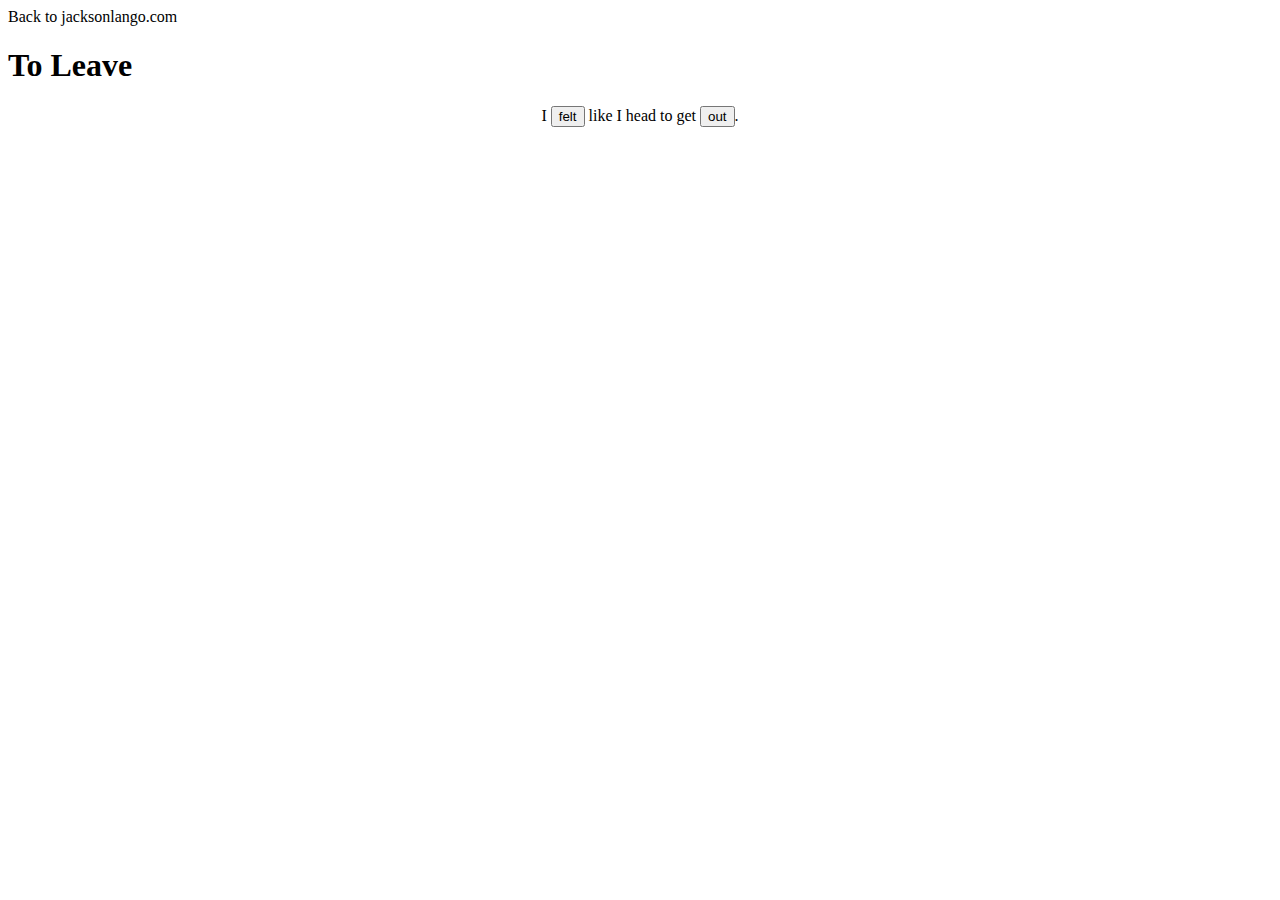
==== index.html @ 10e7201f "init commit" ====
<html>
  <head>
    <title>To Leave</title>
  </head>
  <body>
    Back to jacksonlango.com
    <h1 id="h">To Leave</h1>
    <center>
    <p id="score"></p>
    <p id="p"></p>
    <script src="out/main.js"></script>
  </center>
  </body>
</html>
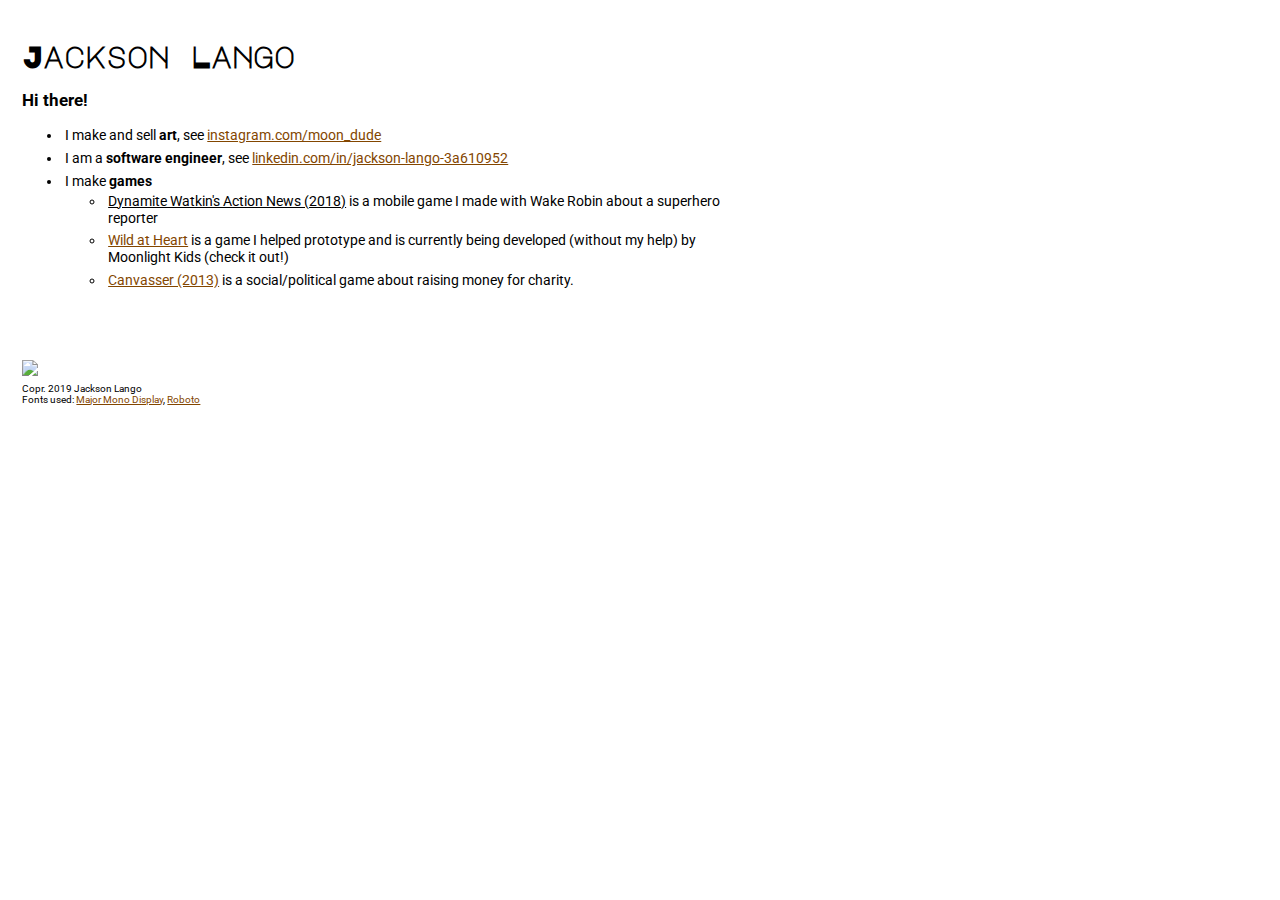
==== commit 01658641: "Update to latest info" ====
--- a/index.html
+++ b/index.html
@@ -1,14 +1,39 @@
+<!DOCTYPE html>
+<meta name="viewport" content="width=device-width, initial-scale=1">
 <html>
-  <head>
-    <title>To Leave</title>
-  </head>
-  <body>
-    Back to jacksonlango.com
-    <h1 id="h">To Leave</h1>
-    <center>
-    <p id="score"></p>
-    <p id="p"></p>
-    <script src="out/main.js"></script>
-  </center>
-  </body>
+<head>
+  <title>Jackson Lango</title>
+  <link href="https://fonts.googleapis.com/css?family=Major+Mono+Display|Roboto|IBM+Plex+Mono&display=swap" rel="stylesheet">
+  <link rel="stylesheet" type="text/css" href="style.css">
+</head>
+<body>
+<h1>Jackson Lango</h1>
+<h2>Hi there!</h2>
+<ul>
+  <li>
+    I make and sell <strong>art</strong>, see <a href="https://www.instagram.com/moon_dude/">instagram.com/moon_dude</a>
+  </li>
+  <li>
+    I am a <strong>software engineer</strong>, see <a href="https://www.linkedin.com/in/jackson-lango-3a610952">linkedin.com/in/jackson-lango-3a610952</a>
+  </li>
+  <li>
+    I make <strong>games</strong>
+    <ul>
+      <li><u>Dynamite Watkin's Action News (2018)</u> is a mobile game I made with Wake Robin about a superhero reporter</li>
+      <li><a href="https://twitter.com/MoonlightKids_">Wild at Heart</a> is a game I helped prototype and is currently being developed (without my help) by Moonlight Kids (check it out!)</li>
+      <li><a href="https://gamejolt.com/games/canvasser/15142">Canvasser (2013)</a> is a social/political game about raising money for charity.</li>
+    </ul>
+  </li>
+</ul>
+<footer>
+  <img src="mebw.jpg" width="60">
+  <br/>
+  Copr. 2019 Jackson Lango
+  <br/>
+  Fonts used: 
+  <a href="https://fonts.google.com/specimen/Major+Mono+Display/">Major Mono Display</a>, 
+  <a href="https://fonts.google.com/specimen/Roboto/">Roboto</a>
+</footer>
+</body>
+
 </html>--- a/style.css
+++ b/style.css
@@ -0,0 +1,36 @@
+h1 {
+  font-family: 'Major Mono Display', monospace;
+}
+h2 {
+  font-size: 1.2em;
+}
+body {
+  padding: 1em; 
+  font-family: 'Roboto', sans-serif;
+  font-size: 0.9em;
+  max-width: 50em;
+}
+li {
+  padding: 0.2em;
+}
+a {
+  color: #834600
+}
+footer {
+  padding-top: 5em;
+  font-size: 0.7em;
+}
+footer img {
+  padding-bottom: 0.5em;
+}
+
+@media screen and (max-width: 500px) {
+  body {
+    max-width: 100%;
+  }
+}
+
+.WavyLetter {
+  display: inline-block;
+  vertical-align: top;
+}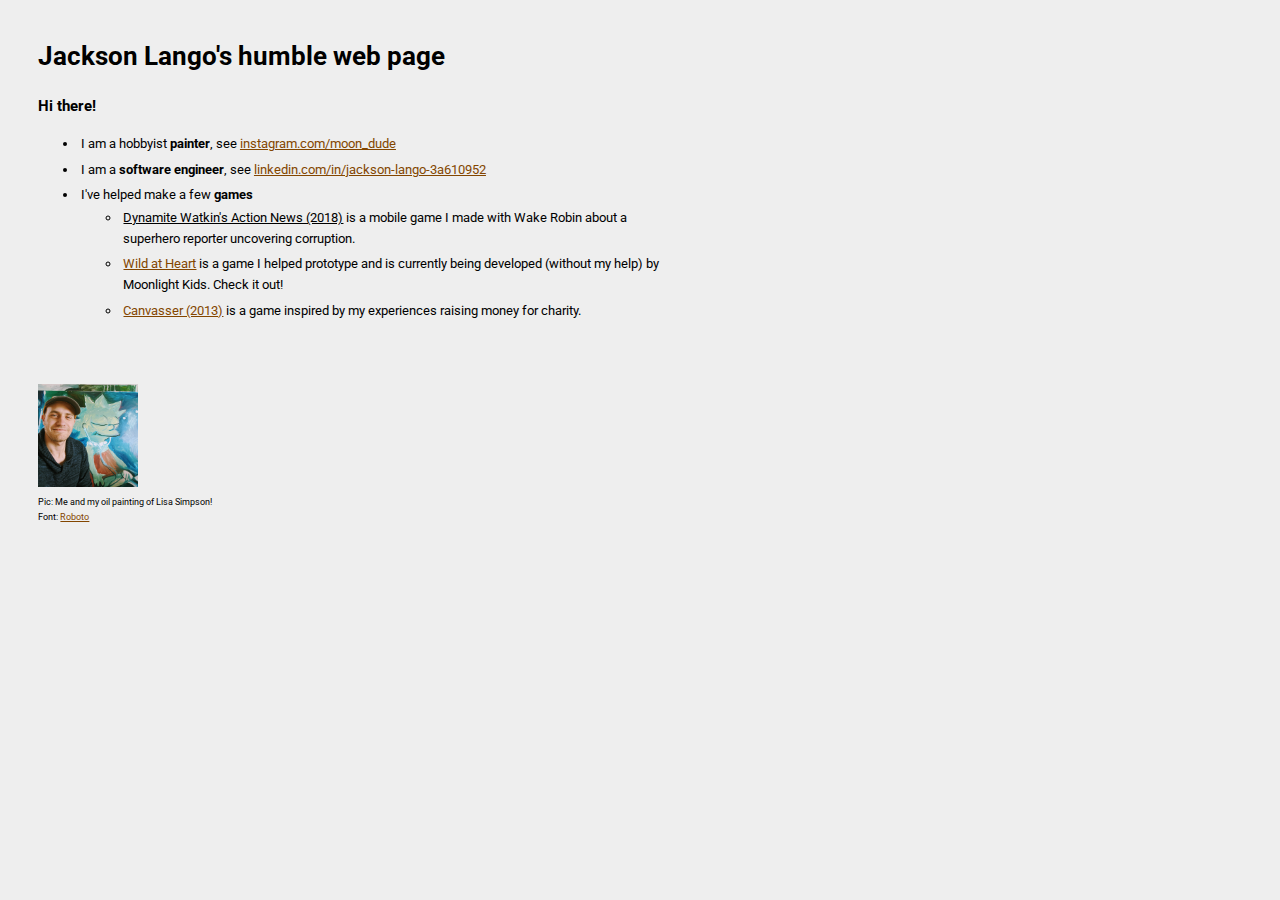
==== commit 22393677: "Update index" ====
--- a/index.html
+++ b/index.html
@@ -7,31 +7,30 @@
   <link rel="stylesheet" type="text/css" href="style.css">
 </head>
 <body>
-<h1>Jackson Lango</h1>
+<h1>Jackson Lango's humble web page</h1>
 <h2>Hi there!</h2>
 <ul>
   <li>
-    I make and sell <strong>art</strong>, see <a href="https://www.instagram.com/moon_dude/">instagram.com/moon_dude</a>
+    I am a hobbyist <strong>painter</strong>, see <a href="https://www.instagram.com/moon_dude/">instagram.com/moon_dude</a>
   </li>
   <li>
     I am a <strong>software engineer</strong>, see <a href="https://www.linkedin.com/in/jackson-lango-3a610952">linkedin.com/in/jackson-lango-3a610952</a>
   </li>
   <li>
-    I make <strong>games</strong>
+    I've helped make a few <strong>games</strong>
     <ul>
-      <li><u>Dynamite Watkin's Action News (2018)</u> is a mobile game I made with Wake Robin about a superhero reporter</li>
-      <li><a href="https://twitter.com/MoonlightKids_">Wild at Heart</a> is a game I helped prototype and is currently being developed (without my help) by Moonlight Kids (check it out!)</li>
-      <li><a href="https://gamejolt.com/games/canvasser/15142">Canvasser (2013)</a> is a social/political game about raising money for charity.</li>
+      <li><u>Dynamite Watkin's Action News (2018)</u> is a mobile game I made with Wake Robin about a superhero reporter uncovering corruption.</li>
+      <li><a href="https://twitter.com/MoonlightKids_">Wild at Heart</a> is a game I helped prototype and is currently being developed (without my help) by Moonlight Kids. Check it out!</li>
+      <li><a href="https://gamejolt.com/games/canvasser/15142">Canvasser (2013)</a> is a game inspired by my experiences raising money for charity.</li>
     </ul>
   </li>
 </ul>
 <footer>
-  <img src="mebw.jpg" width="60">
+  <img src="me.jpg" width="100">
   <br/>
-  Copr. 2019 Jackson Lango
+  Pic: Me and my oil painting of Lisa Simpson!
   <br/>
-  Fonts used: 
-  <a href="https://fonts.google.com/specimen/Major+Mono+Display/">Major Mono Display</a>, 
+  Font: 
   <a href="https://fonts.google.com/specimen/Roboto/">Roboto</a>
 </footer>
 </body>
--- a/style.css
+++ b/style.css
@@ -1,14 +1,17 @@
 h1 {
-  font-family: 'Major Mono Display', monospace;
+  font-family: 'Roboto', sans-serif;
 }
 h2 {
   font-size: 1.2em;
 }
 body {
+  background-color: #eeeeee;
   padding: 1em; 
   font-family: 'Roboto', sans-serif;
-  font-size: 0.9em;
+  font-size: 0.8em;
   max-width: 50em;
+  line-height: 1.6;
+  margin: .5em 2em;
 }
 li {
   padding: 0.2em;
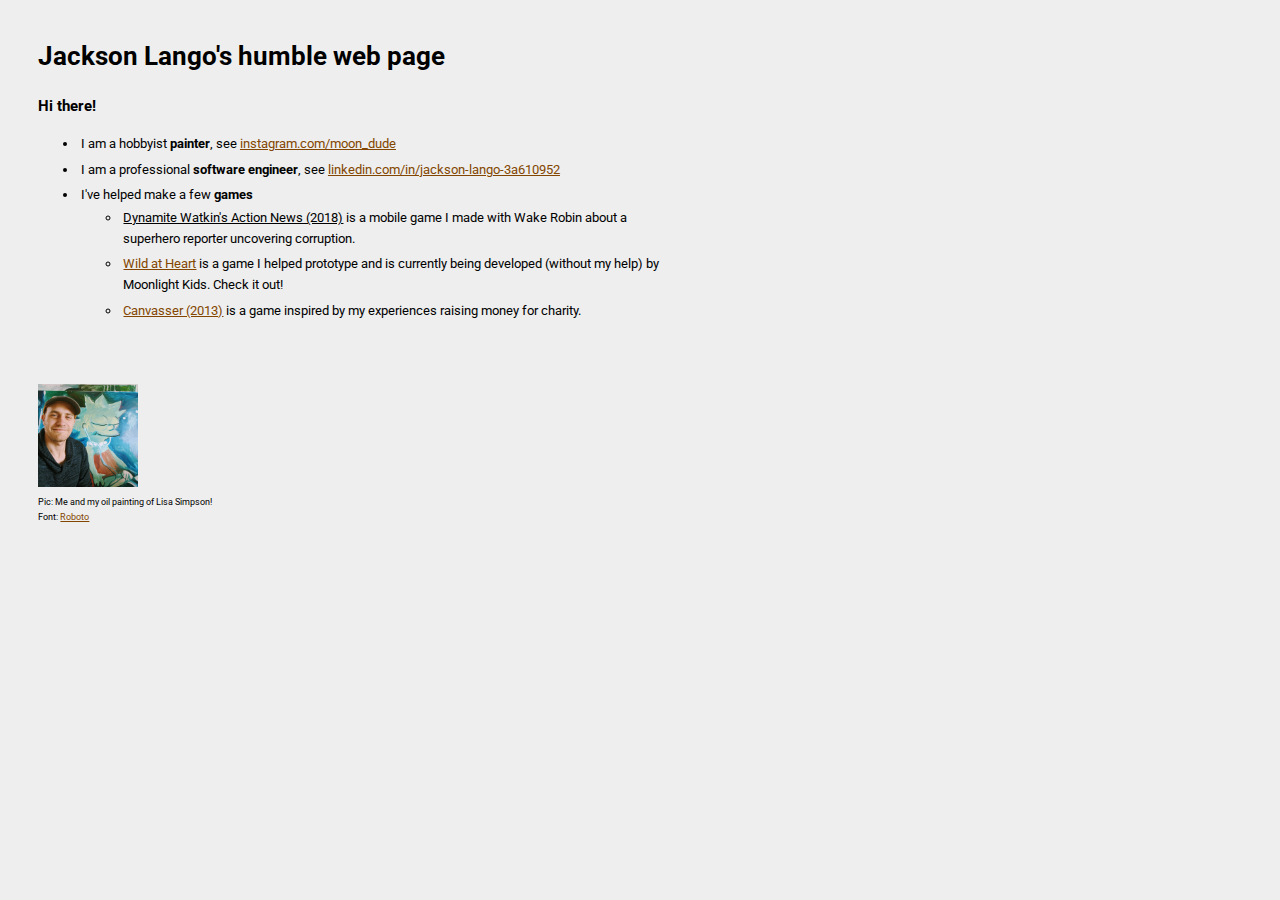
==== commit 2def5fa7: "Wording change" ====
--- a/index.html
+++ b/index.html
@@ -14,7 +14,7 @@
     I am a hobbyist <strong>painter</strong>, see <a href="https://www.instagram.com/moon_dude/">instagram.com/moon_dude</a>
   </li>
   <li>
-    I am a <strong>software engineer</strong>, see <a href="https://www.linkedin.com/in/jackson-lango-3a610952">linkedin.com/in/jackson-lango-3a610952</a>
+    I am a professional <strong>software engineer</strong>, see <a href="https://www.linkedin.com/in/jackson-lango-3a610952">linkedin.com/in/jackson-lango-3a610952</a>
   </li>
   <li>
     I've helped make a few <strong>games</strong>
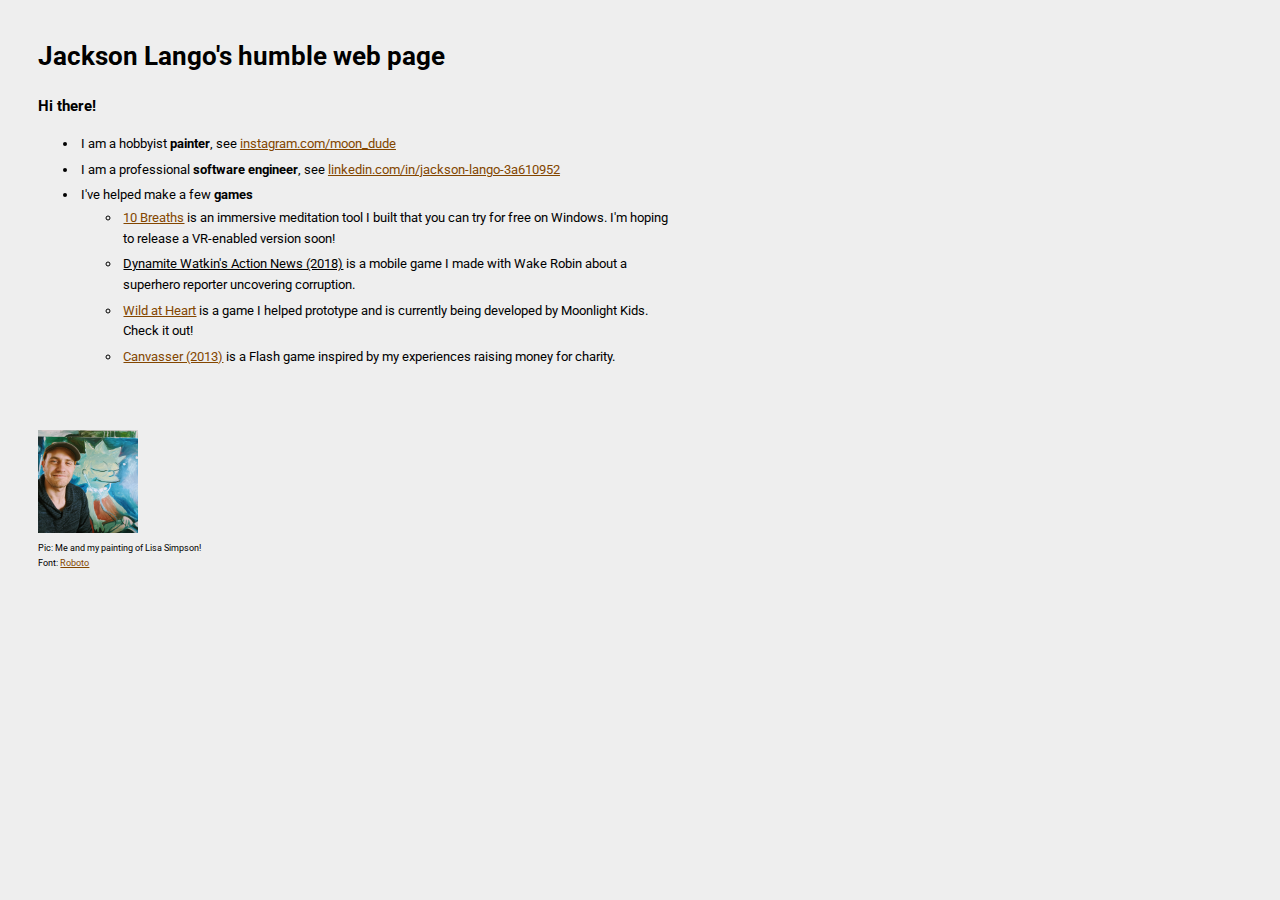
==== commit 83b8beab: "unitycolor and add 10 breaths" ====
--- a/index.html
+++ b/index.html
@@ -19,16 +19,17 @@
   <li>
     I've helped make a few <strong>games</strong>
     <ul>
+      <li><a href="https://no1hitjam.itch.io/10breaths">10 Breaths</a> is an immersive meditation tool I built that you can try for free on Windows. I'm hoping to release a VR-enabled version soon!</li>
       <li><u>Dynamite Watkin's Action News (2018)</u> is a mobile game I made with Wake Robin about a superhero reporter uncovering corruption.</li>
-      <li><a href="https://twitter.com/MoonlightKids_">Wild at Heart</a> is a game I helped prototype and is currently being developed (without my help) by Moonlight Kids. Check it out!</li>
-      <li><a href="https://gamejolt.com/games/canvasser/15142">Canvasser (2013)</a> is a game inspired by my experiences raising money for charity.</li>
+      <li><a href="https://twitter.com/MoonlightKids_">Wild at Heart</a> is a game I helped prototype and is currently being developed by Moonlight Kids. Check it out!</li>
+      <li><a href="https://gamejolt.com/games/canvasser/15142">Canvasser (2013)</a> is a Flash game inspired by my experiences raising money for charity.</li>
     </ul>
   </li>
 </ul>
 <footer>
   <img src="me.jpg" width="100">
   <br/>
-  Pic: Me and my oil painting of Lisa Simpson!
+  Pic: Me and my painting of Lisa Simpson!
   <br/>
   Font: 
   <a href="https://fonts.google.com/specimen/Roboto/">Roboto</a>
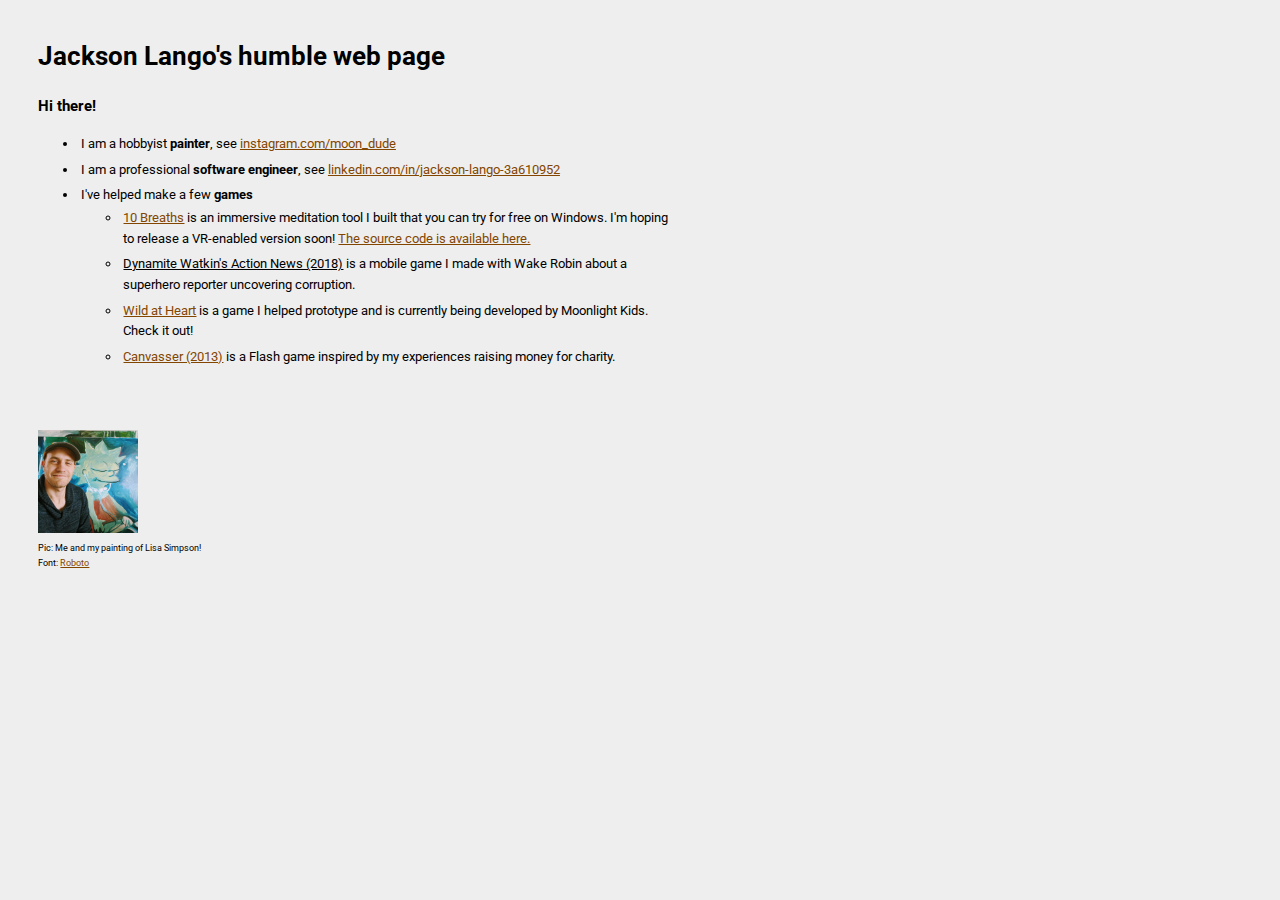
==== commit 99966ca6: "10 breaths source link" ====
--- a/index.html
+++ b/index.html
@@ -19,7 +19,7 @@
   <li>
     I've helped make a few <strong>games</strong>
     <ul>
-      <li><a href="https://no1hitjam.itch.io/10breaths">10 Breaths</a> is an immersive meditation tool I built that you can try for free on Windows. I'm hoping to release a VR-enabled version soon!</li>
+      <li><a href="https://no1hitjam.itch.io/10breaths">10 Breaths</a> is an immersive meditation tool I built that you can try for free on Windows. I'm hoping to release a VR-enabled version soon! <a href="https://github.com/no1hitjam/10breaths">The source code is available here.</a></li>
       <li><u>Dynamite Watkin's Action News (2018)</u> is a mobile game I made with Wake Robin about a superhero reporter uncovering corruption.</li>
       <li><a href="https://twitter.com/MoonlightKids_">Wild at Heart</a> is a game I helped prototype and is currently being developed by Moonlight Kids. Check it out!</li>
       <li><a href="https://gamejolt.com/games/canvasser/15142">Canvasser (2013)</a> is a Flash game inspired by my experiences raising money for charity.</li>
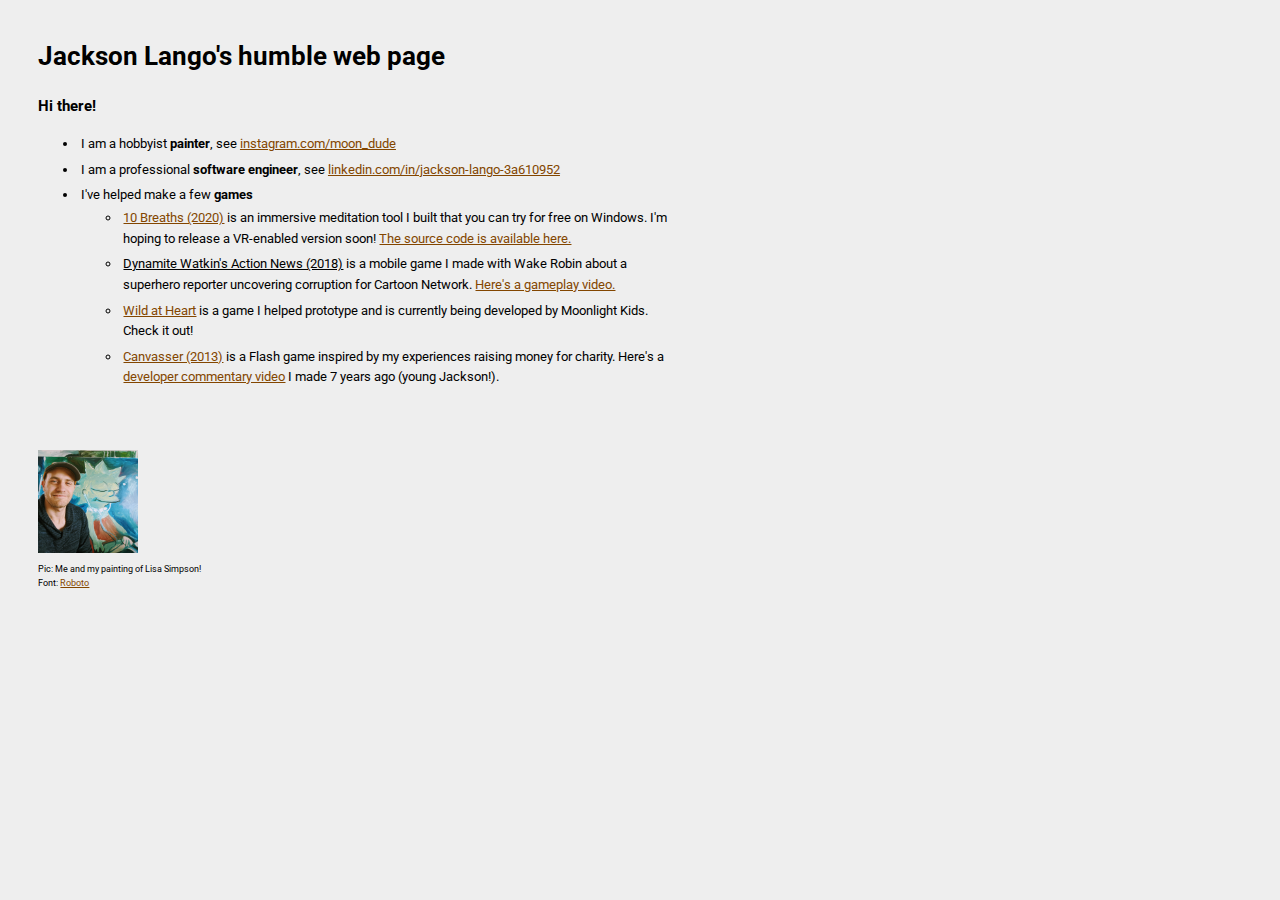
==== commit 8413637c: "More detail on site" ====
--- a/index.html
+++ b/index.html
@@ -19,10 +19,10 @@
   <li>
     I've helped make a few <strong>games</strong>
     <ul>
-      <li><a href="https://no1hitjam.itch.io/10breaths">10 Breaths</a> is an immersive meditation tool I built that you can try for free on Windows. I'm hoping to release a VR-enabled version soon! <a href="https://github.com/no1hitjam/10breaths">The source code is available here.</a></li>
-      <li><u>Dynamite Watkin's Action News (2018)</u> is a mobile game I made with Wake Robin about a superhero reporter uncovering corruption.</li>
+      <li><a href="https://no1hitjam.itch.io/10breaths">10 Breaths (2020)</a> is an immersive meditation tool I built that you can try for free on Windows. I'm hoping to release a VR-enabled version soon! <a href="https://github.com/no1hitjam/10breaths">The source code is available here.</a></li>
+      <li><u>Dynamite Watkin's Action News (2018)</u> is a mobile game I made with Wake Robin about a superhero reporter uncovering corruption for Cartoon Network. <a href="https://www.youtube.com/watch?v=yLJ4jv3hVGQ">Here's a gameplay video.</a></li>
       <li><a href="https://twitter.com/MoonlightKids_">Wild at Heart</a> is a game I helped prototype and is currently being developed by Moonlight Kids. Check it out!</li>
-      <li><a href="https://gamejolt.com/games/canvasser/15142">Canvasser (2013)</a> is a Flash game inspired by my experiences raising money for charity.</li>
+      <li><a href="https://gamejolt.com/games/canvasser/15142">Canvasser (2013)</a> is a Flash game inspired by my experiences raising money for charity. Here's a <a href="https://www.twitch.tv/videos/50068379">developer commentary video</a> I made 7 years ago (young Jackson!).</li>
     </ul>
   </li>
 </ul>
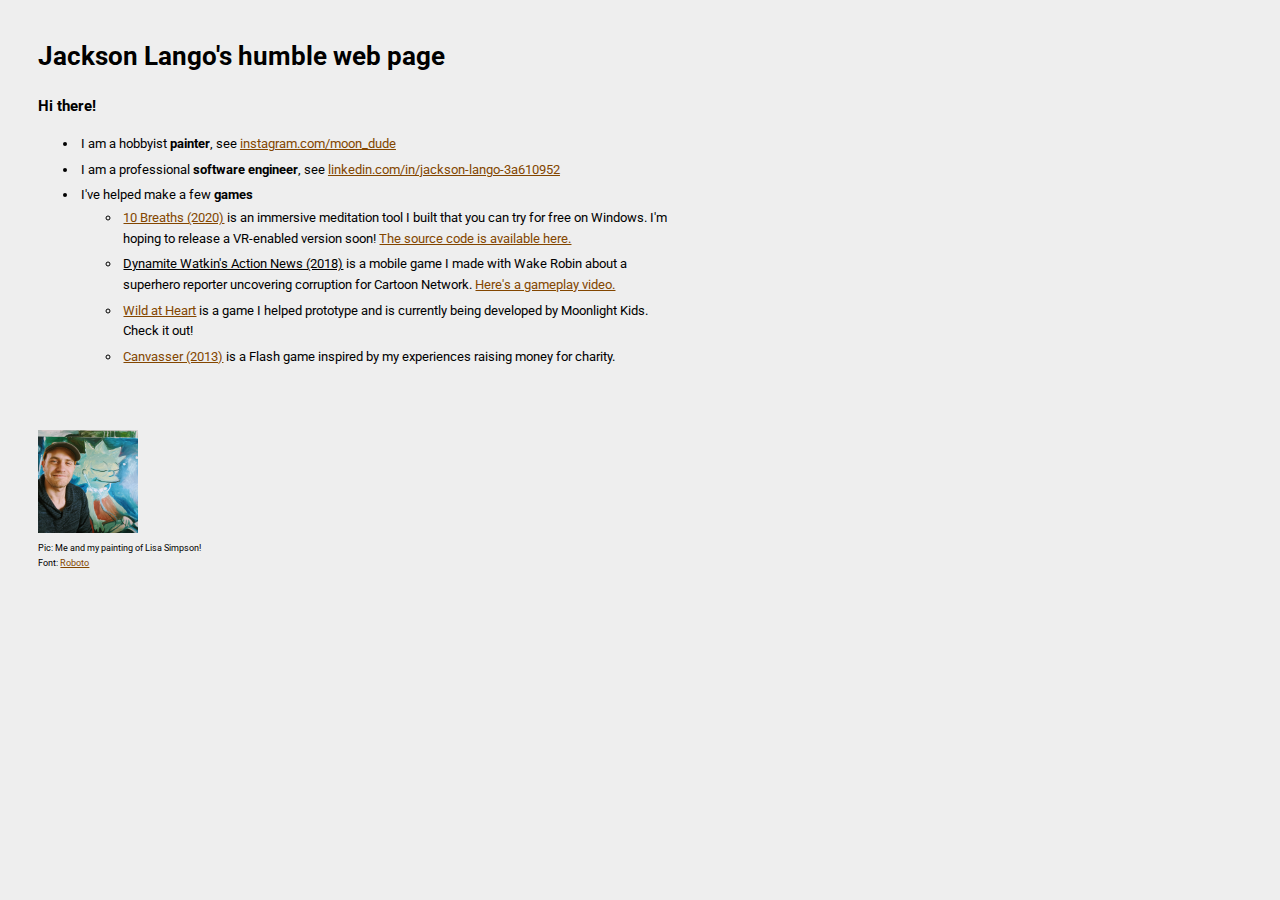
==== commit 9ae4d505: "Remove twitch link" ====
--- a/index.html
+++ b/index.html
@@ -22,7 +22,7 @@
       <li><a href="https://no1hitjam.itch.io/10breaths">10 Breaths (2020)</a> is an immersive meditation tool I built that you can try for free on Windows. I'm hoping to release a VR-enabled version soon! <a href="https://github.com/no1hitjam/10breaths">The source code is available here.</a></li>
       <li><u>Dynamite Watkin's Action News (2018)</u> is a mobile game I made with Wake Robin about a superhero reporter uncovering corruption for Cartoon Network. <a href="https://www.youtube.com/watch?v=yLJ4jv3hVGQ">Here's a gameplay video.</a></li>
       <li><a href="https://twitter.com/MoonlightKids_">Wild at Heart</a> is a game I helped prototype and is currently being developed by Moonlight Kids. Check it out!</li>
-      <li><a href="https://gamejolt.com/games/canvasser/15142">Canvasser (2013)</a> is a Flash game inspired by my experiences raising money for charity. Here's a <a href="https://www.twitch.tv/videos/50068379">developer commentary video</a> I made 7 years ago (young Jackson!).</li>
+      <li><a href="https://gamejolt.com/games/canvasser/15142">Canvasser (2013)</a> is a Flash game inspired by my experiences raising money for charity.</li>
     </ul>
   </li>
 </ul>
